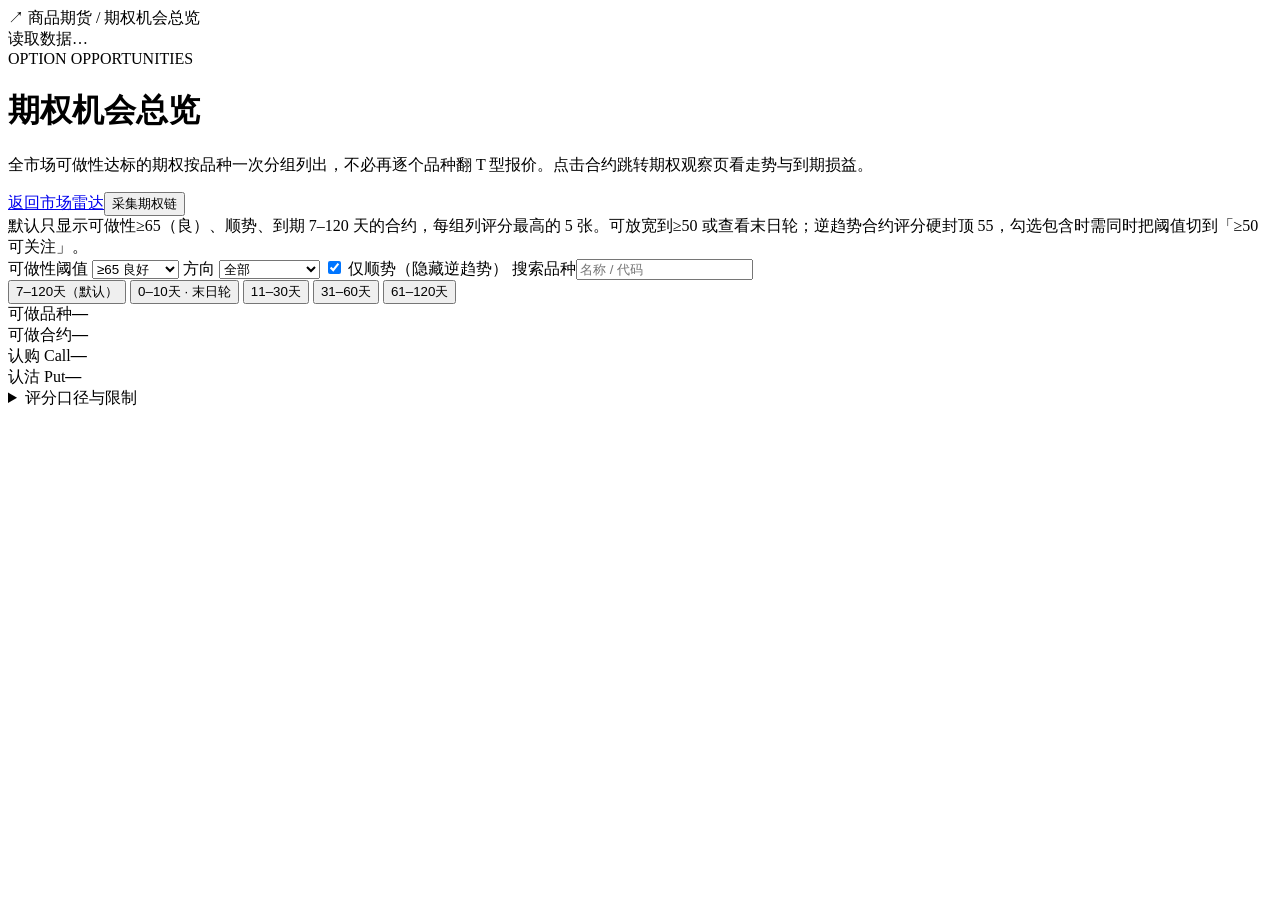
==== 期货/frontend/opportunities.html @ 2873539a "Add option opportunity overview and fix snapshot publication - Group tradable option contracts by pr" ====
<!doctype html>
<html lang="zh-CN">
<head>
  <meta charset="UTF-8">
  <meta name="viewport" content="width=device-width,initial-scale=1">
  <title>期权机会总览 · 商品期货</title>
  <link rel="stylesheet" href="/style.css">
</head>
<body>
<header>
  <div class="brand"><span class="brand-mark">↗</span> 商品期货 <span class="muted">/ 期权机会总览</span></div>
  <div id="data-date" class="muted">读取数据…</div>
</header>
<main class="page-main option-workspace">
  <div class="heading">
    <div>
      <div class="eyebrow">OPTION OPPORTUNITIES</div>
      <h1>期权机会总览</h1>
      <p class="muted">全市场可做性达标的期权按品种一次分组列出，不必再逐个品种翻 T 型报价。点击合约跳转期权观察页看走势与到期损益。</p>
    </div>
    <div class="actions"><a class="workflow-link" href="/">返回市场雷达</a><button id="refresh-options">采集期权链</button></div>
  </div>

  <div class="notice compact-notice">默认只显示可做性≥65（良）、顺势、到期 7–120 天的合约，每组列评分最高的 5 张。可放宽到≥50 或查看末日轮；逆趋势合约评分硬封顶 55，勾选包含时需同时把阈值切到「≥50 可关注」。</div>

  <div class="research-controls compact-controls">
    <label>可做性阈值
      <select id="min-score">
        <option value="50">≥50 可关注</option>
        <option value="65" selected>≥65 良好</option>
        <option value="80">≥80 优选</option>
      </select>
    </label>
    <label>方向
      <select id="side-filter">
        <option value="all">全部</option>
        <option value="C">看涨认购 Call</option>
        <option value="P">看跌认沽 Put</option>
      </select>
    </label>
    <label class="inline-label"><input type="checkbox" id="aligned-only" checked> 仅顺势（隐藏逆趋势）<small id="aligned-hint" class="muted"></small></label>
    <label>搜索品种<input id="product-search" type="search" placeholder="名称 / 代码"></label>
  </div>
  <div class="scan-controls compact-controls" id="dte-band" role="tablist" aria-label="到期区间">
    <button data-band="7,120" class="active">7–120天（默认）</button>
    <button data-band="0,10">0–10天 · 末日轮</button>
    <button data-band="11,30">11–30天</button>
    <button data-band="31,60">31–60天</button>
    <button data-band="61,120">61–120天</button>
  </div>

  <div id="opp-error" class="page-error" role="alert"></div>
  <div class="decision-band">
    <div class="decision-summary">
      <div><span>可做品种</span><strong id="stat-products">—</strong></div>
      <div><span>可做合约</span><strong id="stat-contracts">—</strong></div>
      <div><span>认购 Call</span><strong id="stat-calls">—</strong></div>
      <div><span>认沽 Put</span><strong id="stat-puts">—</strong></div>
    </div>
    <div class="decision-focus"><span id="opp-status" class="muted small"></span></div>
  </div>

  <div id="opp-empty" class="loading-panel" hidden></div>
  <div id="opp-list" class="opp-list"></div>

  <details class="quality"><summary>评分口径与限制</summary><div id="opp-note" class="notice"></div>
    <div id="opp-coverage" class="notice"></div>
  </details>
</main>
<script type="module" src="/opportunities.mjs"></script>
</body>
</html>
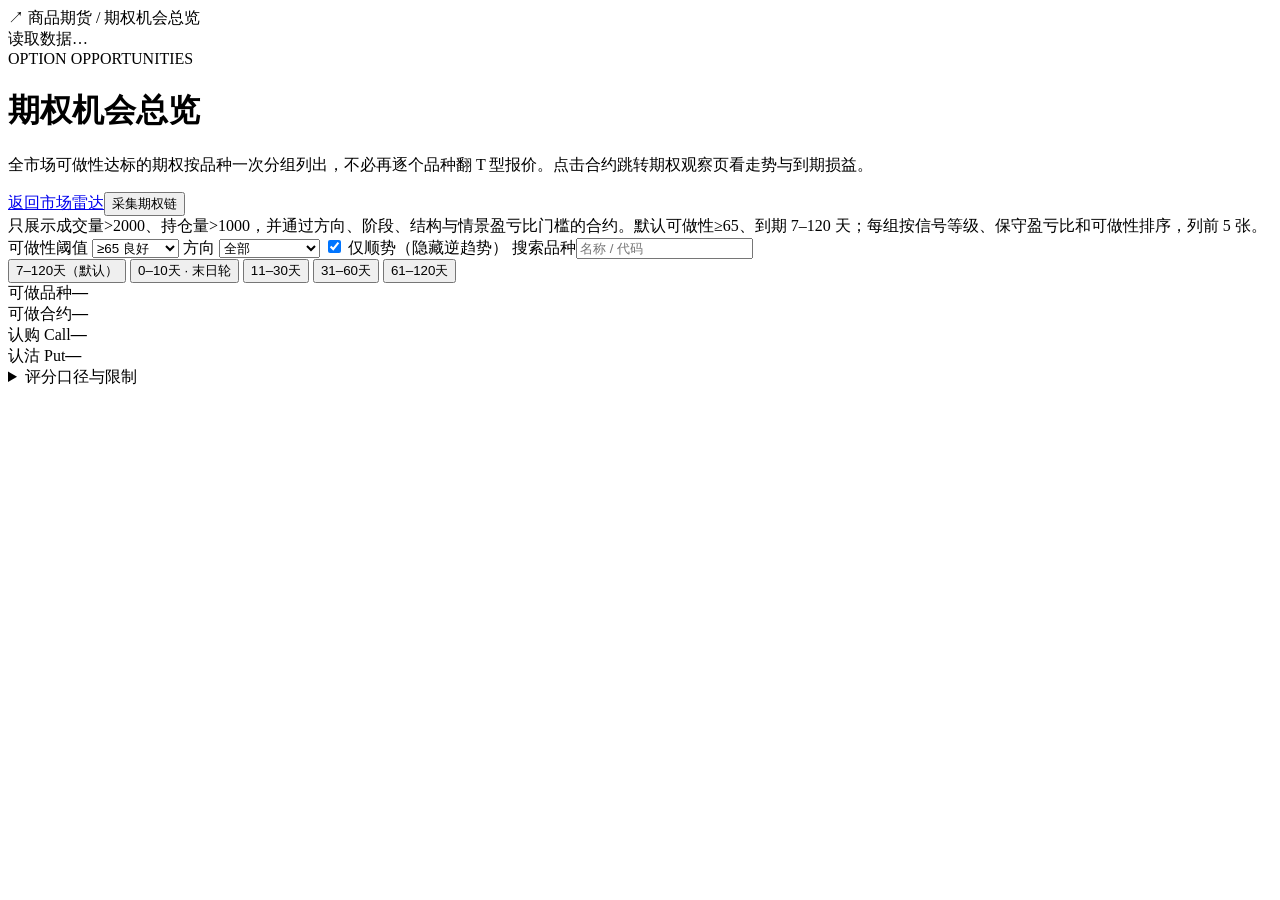
==== commit 00c7ff0f: "feat: surface option scenario signals" ====
--- a/期货/frontend/opportunities.html
+++ b/期货/frontend/opportunities.html
@@ -21,7 +21,7 @@
     <div class="actions"><a class="workflow-link" href="/">返回市场雷达</a><button id="refresh-options">采集期权链</button></div>
   </div>
 
-  <div class="notice compact-notice">默认只显示可做性≥65（良）、顺势、到期 7–120 天的合约，每组列评分最高的 5 张。可放宽到≥50 或查看末日轮；逆趋势合约评分硬封顶 55，勾选包含时需同时把阈值切到「≥50 可关注」。</div>
+  <div class="notice compact-notice">只展示成交量&gt;2000、持仓量&gt;1000，并通过方向、阶段、结构与情景盈亏比门槛的合约。默认可做性≥65、到期 7–120 天；每组按信号等级、保守盈亏比和可做性排序，列前 5 张。</div>
 
   <div class="research-controls compact-controls">
     <label>可做性阈值
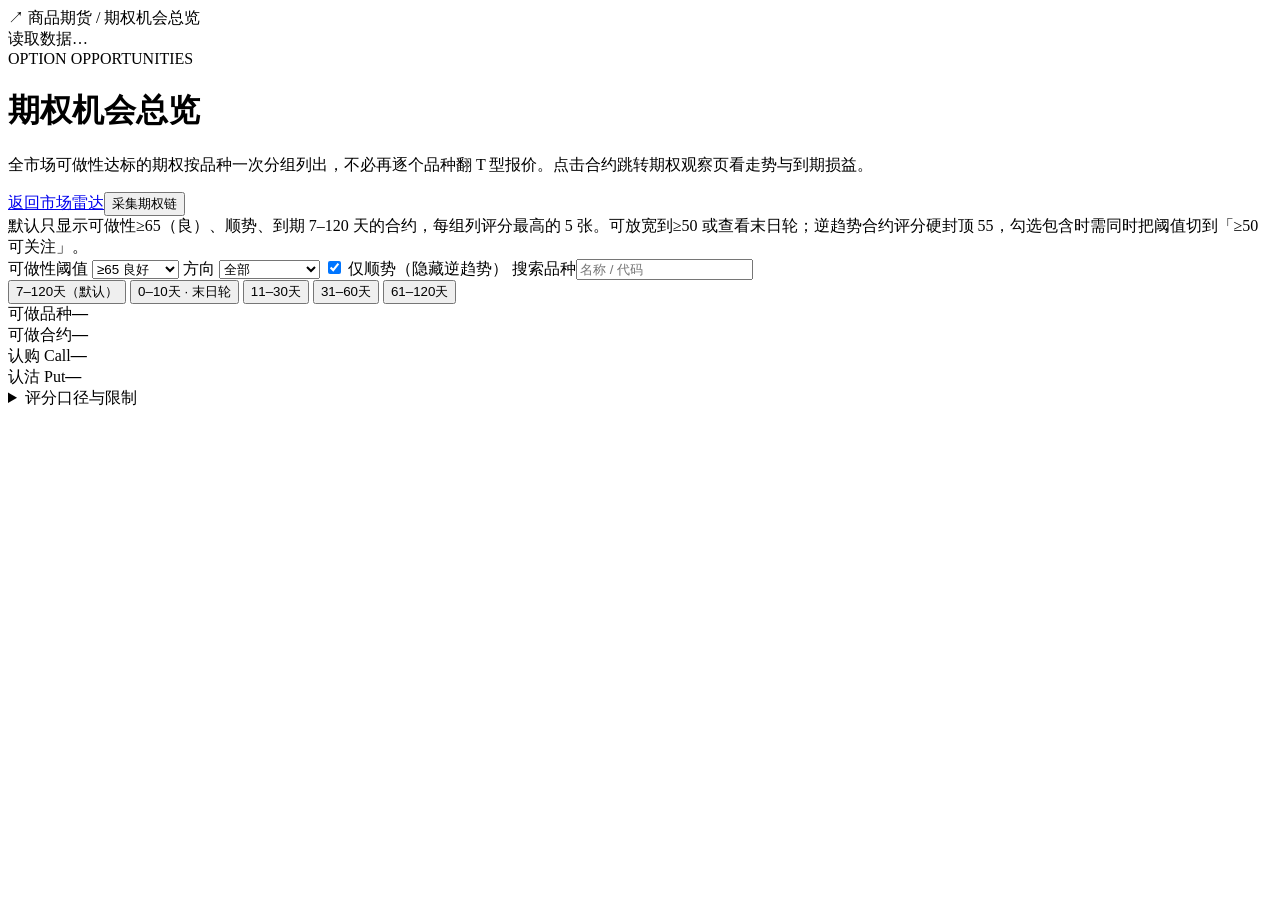
==== commit 48b12a68: "revert: remove option eligibility scenario changes" ====
--- a/期货/frontend/opportunities.html
+++ b/期货/frontend/opportunities.html
@@ -21,7 +21,7 @@
     <div class="actions"><a class="workflow-link" href="/">返回市场雷达</a><button id="refresh-options">采集期权链</button></div>
   </div>
 
-  <div class="notice compact-notice">只展示成交量&gt;2000、持仓量&gt;1000，并通过方向、阶段、结构与情景盈亏比门槛的合约。默认可做性≥65、到期 7–120 天；每组按信号等级、保守盈亏比和可做性排序，列前 5 张。</div>
+  <div class="notice compact-notice">默认只显示可做性≥65（良）、顺势、到期 7–120 天的合约，每组列评分最高的 5 张。可放宽到≥50 或查看末日轮；逆趋势合约评分硬封顶 55，勾选包含时需同时把阈值切到「≥50 可关注」。</div>
 
   <div class="research-controls compact-controls">
     <label>可做性阈值
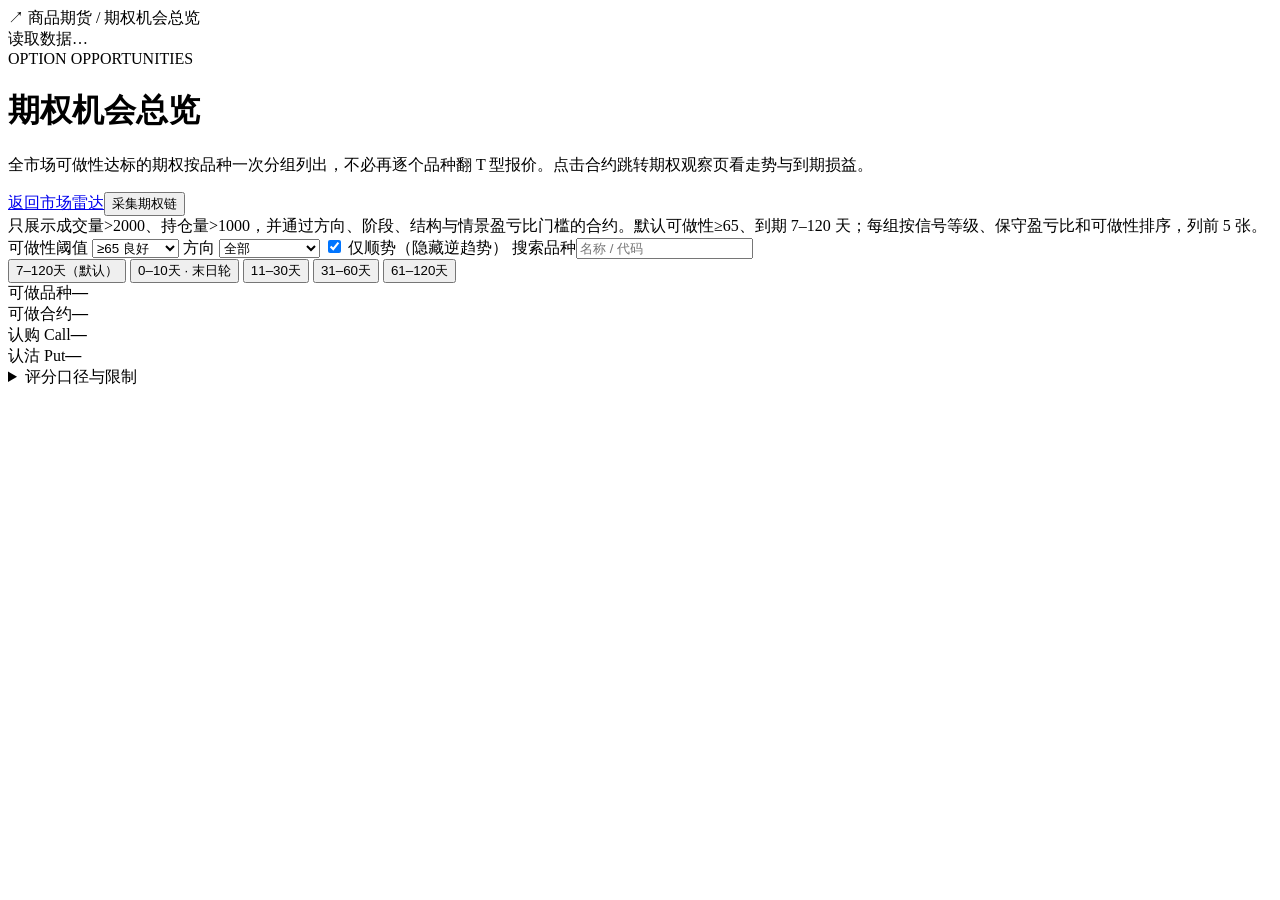
==== commit ad8b5133: "Revert "revert: remove option eligibility scenario changes" This reverts commit 48b12a6822e55609fcec" ====
--- a/期货/frontend/opportunities.html
+++ b/期货/frontend/opportunities.html
@@ -21,7 +21,7 @@
     <div class="actions"><a class="workflow-link" href="/">返回市场雷达</a><button id="refresh-options">采集期权链</button></div>
   </div>
 
-  <div class="notice compact-notice">默认只显示可做性≥65（良）、顺势、到期 7–120 天的合约，每组列评分最高的 5 张。可放宽到≥50 或查看末日轮；逆趋势合约评分硬封顶 55，勾选包含时需同时把阈值切到「≥50 可关注」。</div>
+  <div class="notice compact-notice">只展示成交量&gt;2000、持仓量&gt;1000，并通过方向、阶段、结构与情景盈亏比门槛的合约。默认可做性≥65、到期 7–120 天；每组按信号等级、保守盈亏比和可做性排序，列前 5 张。</div>
 
   <div class="research-controls compact-controls">
     <label>可做性阈值
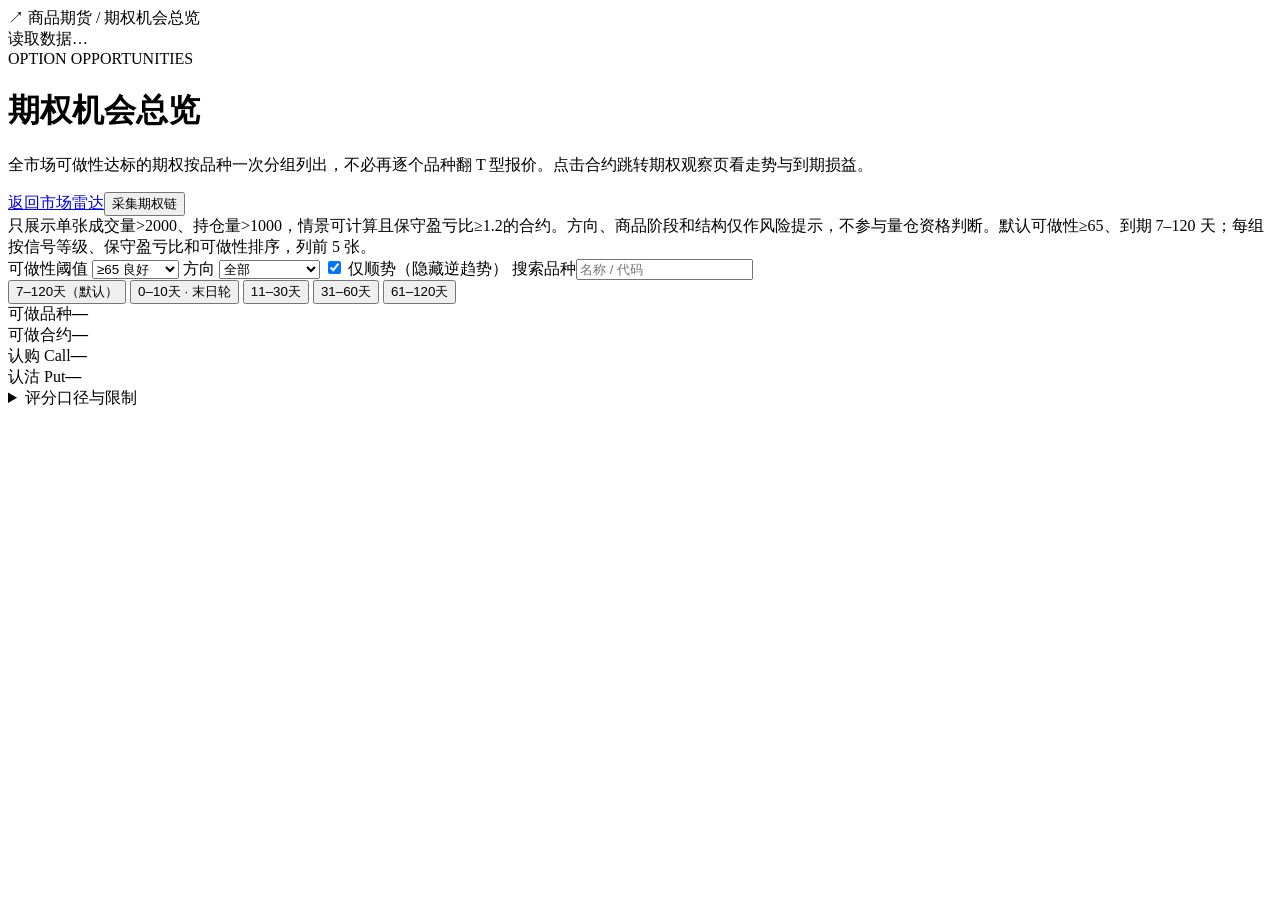
==== commit 42a4e3e7: "fix: show option recommendation separately from eligibility" ====
--- a/期货/frontend/opportunities.html
+++ b/期货/frontend/opportunities.html
@@ -21,7 +21,7 @@
     <div class="actions"><a class="workflow-link" href="/">返回市场雷达</a><button id="refresh-options">采集期权链</button></div>
   </div>
 
-  <div class="notice compact-notice">只展示成交量&gt;2000、持仓量&gt;1000，并通过方向、阶段、结构与情景盈亏比门槛的合约。默认可做性≥65、到期 7–120 天；每组按信号等级、保守盈亏比和可做性排序，列前 5 张。</div>
+  <div class="notice compact-notice">只展示单张成交量&gt;2000、持仓量&gt;1000，情景可计算且保守盈亏比≥1.2的合约。方向、商品阶段和结构仅作风险提示，不参与量仓资格判断。默认可做性≥65、到期 7–120 天；每组按信号等级、保守盈亏比和可做性排序，列前 5 张。</div>
 
   <div class="research-controls compact-controls">
     <label>可做性阈值
